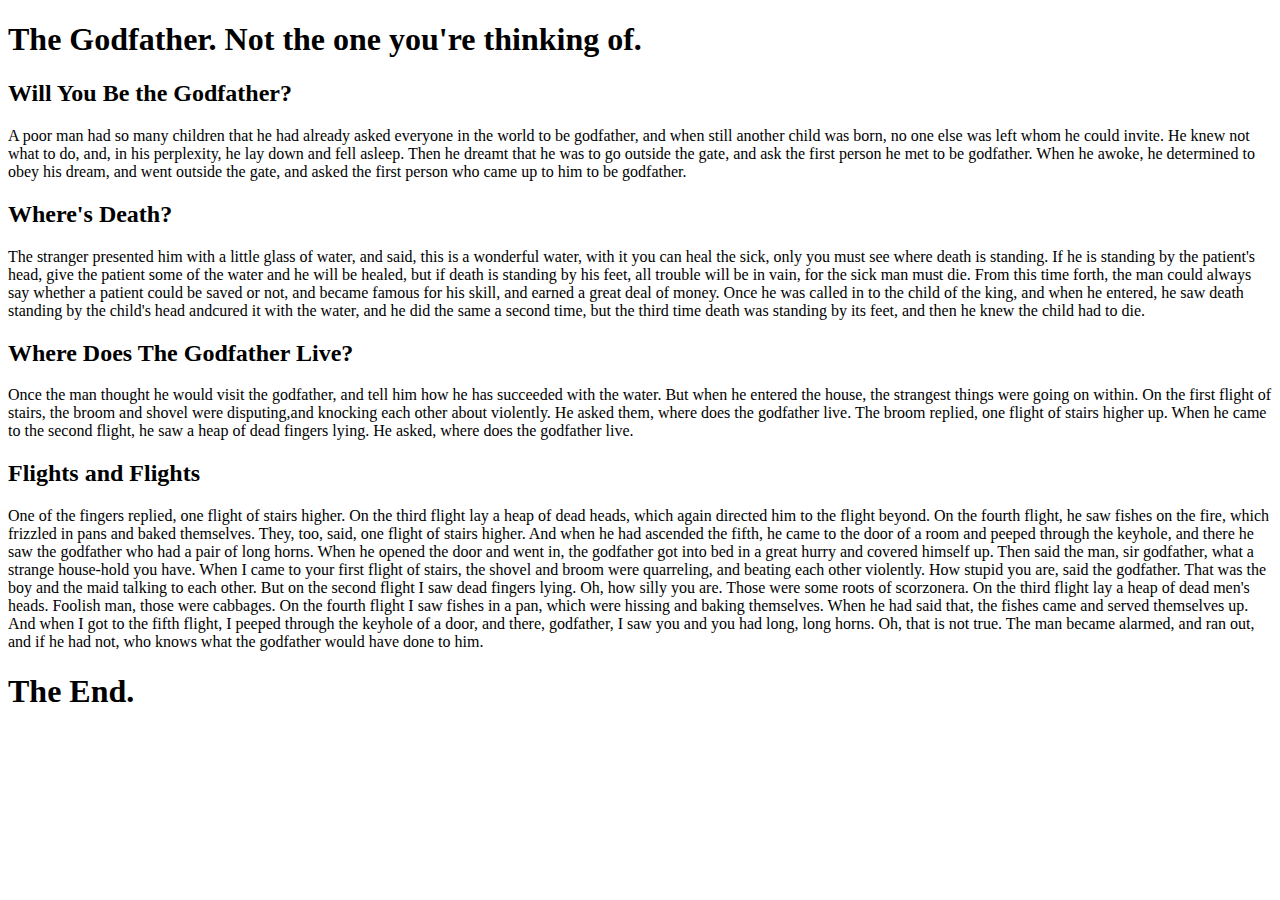
==== index.html @ 0f49f10b "Initial HTML commit" ====
<!DOCTYPE html>
<html>
    <head>
        <h1>The Godfather. Not the one you're thinking of.</h1>
        <title>
            The Godfather
        </title>
    </head>
    <body>
        <h2>Will You Be the Godfather?</h2>
            <p>A poor man had so many children that he had already asked everyone in the world to be godfather, and when still another child was born, no one else was left whom he could invite. He knew not what to do, and, in his perplexity, he lay down and fell asleep. Then he dreamt that he was to go outside the gate, and ask the first person he met to be godfather. When he awoke, he determined to obey his dream, and went outside the gate, and asked the first person who came up to him to be godfather.
            </p> 
        <h2>Where's Death?</h2>
            <p>The stranger presented him with a little glass of water, and said, this is a wonderful water, with it you can heal the sick, only you must see where death is standing. If he is standing by the patient's head, give the patient some of the water and he will be healed, but if death is standing by his feet, all trouble will be in vain, for the sick man must die. From this time forth, the man could always say whether a patient could be saved or not, and became famous for his skill, and earned a great deal of money. Once he was called in to the child of the king, and when he entered, he saw death standing by the child's head andcured it with the water, and he did the same a second time, but the third time death was standing by its feet, and then he knew the child had to die.
            </p>
        <h2>Where Does The Godfather Live?</h2>
            <p>Once the man thought he would visit the godfather, and tell him how he has succeeded with the water.  But when he entered the house, the strangest things were going on within.  On the first flight of stairs, the broom and shovel were disputing,and knocking each other about violently.  He asked them, where does the godfather live.  The broom replied, one flight of stairs higher up.  When he came to the second flight, he saw a heap of dead fingers lying.  He asked, where does the godfather live.
            </p>
        <h2>Flights and Flights</h2>
            <p>One of the fingers replied, one flight of stairs higher. On the third flight lay a heap of dead heads, which again directed him to the flight beyond. On the fourth flight, he saw fishes on the fire, which frizzled in pans and baked themselves.  They, too, said, one flight of stairs higher.  And when he had ascended the fifth, he came to the door of a room and peeped through the keyhole, and there he saw the godfather who had a pair of long horns. When he opened the door and went in, the godfather got into bed in a great hurry and covered himself up.  Then said the man, sir godfather, what a strange house-hold you have.  When I came to your first flight of stairs, the shovel and broom were quarreling, and beating each other violently. How stupid you are, said the godfather.  That was the boy and the maid talking to each other. But on the second flight I saw dead fingers lying. Oh, how silly you are. Those were some roots of scorzonera. On the third flight lay a heap of dead
            men's heads.  Foolish man, those were cabbages. On the fourth flight I saw fishes in a pan, which were hissing and baking themselves. When he had said that, the fishes came and served themselves up. And when I got to the fifth flight, I peeped
            through the keyhole of a door, and there, godfather, I saw you and you had long, long horns. Oh, that is not true. The man became alarmed, and ran out, and if he had not, who knows what the godfather would have done to him.
            </p>
        <h1>The End.</h1>
    </body>
</html>
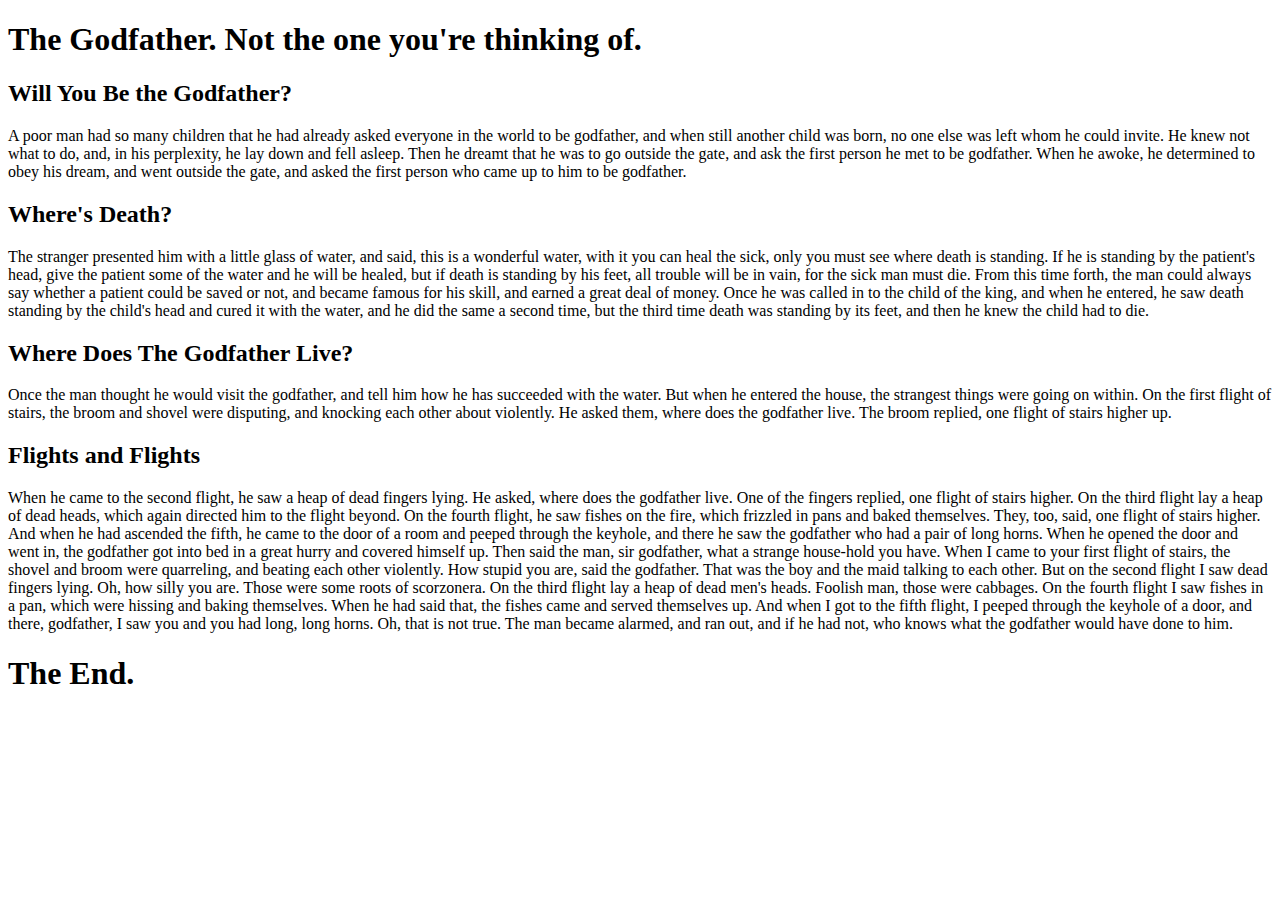
==== commit 8aaa5593: ""Edited paragraphs"" ====
--- a/index.html
+++ b/index.html
@@ -11,15 +11,13 @@
             <p>A poor man had so many children that he had already asked everyone in the world to be godfather, and when still another child was born, no one else was left whom he could invite. He knew not what to do, and, in his perplexity, he lay down and fell asleep. Then he dreamt that he was to go outside the gate, and ask the first person he met to be godfather. When he awoke, he determined to obey his dream, and went outside the gate, and asked the first person who came up to him to be godfather.
             </p> 
         <h2>Where's Death?</h2>
-            <p>The stranger presented him with a little glass of water, and said, this is a wonderful water, with it you can heal the sick, only you must see where death is standing. If he is standing by the patient's head, give the patient some of the water and he will be healed, but if death is standing by his feet, all trouble will be in vain, for the sick man must die. From this time forth, the man could always say whether a patient could be saved or not, and became famous for his skill, and earned a great deal of money. Once he was called in to the child of the king, and when he entered, he saw death standing by the child's head andcured it with the water, and he did the same a second time, but the third time death was standing by its feet, and then he knew the child had to die.
+            <p>The stranger presented him with a little glass of water, and said, this is a wonderful water, with it you can heal the sick, only you must see where death is standing. If he is standing by the patient's head, give the patient some of the water and he will be healed, but if death is standing by his feet, all trouble will be in vain, for the sick man must die. From this time forth, the man could always say whether a patient could be saved or not, and became famous for his skill, and earned a great deal of money. Once he was called in to the child of the king, and when he entered, he saw death standing by the child's head and cured it with the water, and he did the same a second time, but the third time death was standing by its feet, and then he knew the child had to die.
             </p>
         <h2>Where Does The Godfather Live?</h2>
-            <p>Once the man thought he would visit the godfather, and tell him how he has succeeded with the water.  But when he entered the house, the strangest things were going on within.  On the first flight of stairs, the broom and shovel were disputing,and knocking each other about violently.  He asked them, where does the godfather live.  The broom replied, one flight of stairs higher up.  When he came to the second flight, he saw a heap of dead fingers lying.  He asked, where does the godfather live.
+            <p>Once the man thought he would visit the godfather, and tell him how he has succeeded with the water.  But when he entered the house, the strangest things were going on within. On the first flight of stairs, the broom and shovel were disputing,  and knocking each other about violently. He asked them, where does the godfather live. The broom replied, one flight of stairs higher up.
             </p>
         <h2>Flights and Flights</h2>
-            <p>One of the fingers replied, one flight of stairs higher. On the third flight lay a heap of dead heads, which again directed him to the flight beyond. On the fourth flight, he saw fishes on the fire, which frizzled in pans and baked themselves.  They, too, said, one flight of stairs higher.  And when he had ascended the fifth, he came to the door of a room and peeped through the keyhole, and there he saw the godfather who had a pair of long horns. When he opened the door and went in, the godfather got into bed in a great hurry and covered himself up.  Then said the man, sir godfather, what a strange house-hold you have.  When I came to your first flight of stairs, the shovel and broom were quarreling, and beating each other violently. How stupid you are, said the godfather.  That was the boy and the maid talking to each other. But on the second flight I saw dead fingers lying. Oh, how silly you are. Those were some roots of scorzonera. On the third flight lay a heap of dead
-            men's heads.  Foolish man, those were cabbages. On the fourth flight I saw fishes in a pan, which were hissing and baking themselves. When he had said that, the fishes came and served themselves up. And when I got to the fifth flight, I peeped
-            through the keyhole of a door, and there, godfather, I saw you and you had long, long horns. Oh, that is not true. The man became alarmed, and ran out, and if he had not, who knows what the godfather would have done to him.
+            <p>When he came to the second flight, he saw a heap of dead fingers lying.  He asked, where does the godfather live. One of the fingers replied, one flight of stairs higher. On the third flight lay a heap of dead heads, which again directed him to the flight beyond. On the fourth flight, he saw fishes on the fire, which frizzled in pans and baked themselves.  They, too, said, one flight of stairs higher.  And when he had ascended the fifth, he came to the door of a room and peeped through the keyhole, and there he saw the godfather who had a pair of long horns. When he opened the door and went in, the godfather got into bed in a great hurry and covered himself up.  Then said the man, sir godfather, what a strange house-hold you have.  When I came to your first flight of stairs, the shovel and broom were quarreling, and beating each other violently. How stupid you are, said the godfather.  That was the boy and the maid talking to each other. But on the second flight I saw dead fingers lying. Oh, how silly you are. Those were some roots of scorzonera. On the third flight lay a heap of dead men's heads. Foolish man, those were cabbages. On the fourth flight I saw fishes in a pan, which were hissing and baking themselves. When he had said that, the fishes came and served themselves up. And when I got to the fifth flight, I peeped through the keyhole of a door, and there, godfather, I saw you and you had long, long horns. Oh, that is not true. The man became alarmed, and ran out, and if he had not, who knows what the godfather would have done to him.
             </p>
         <h1>The End.</h1>
     </body>
